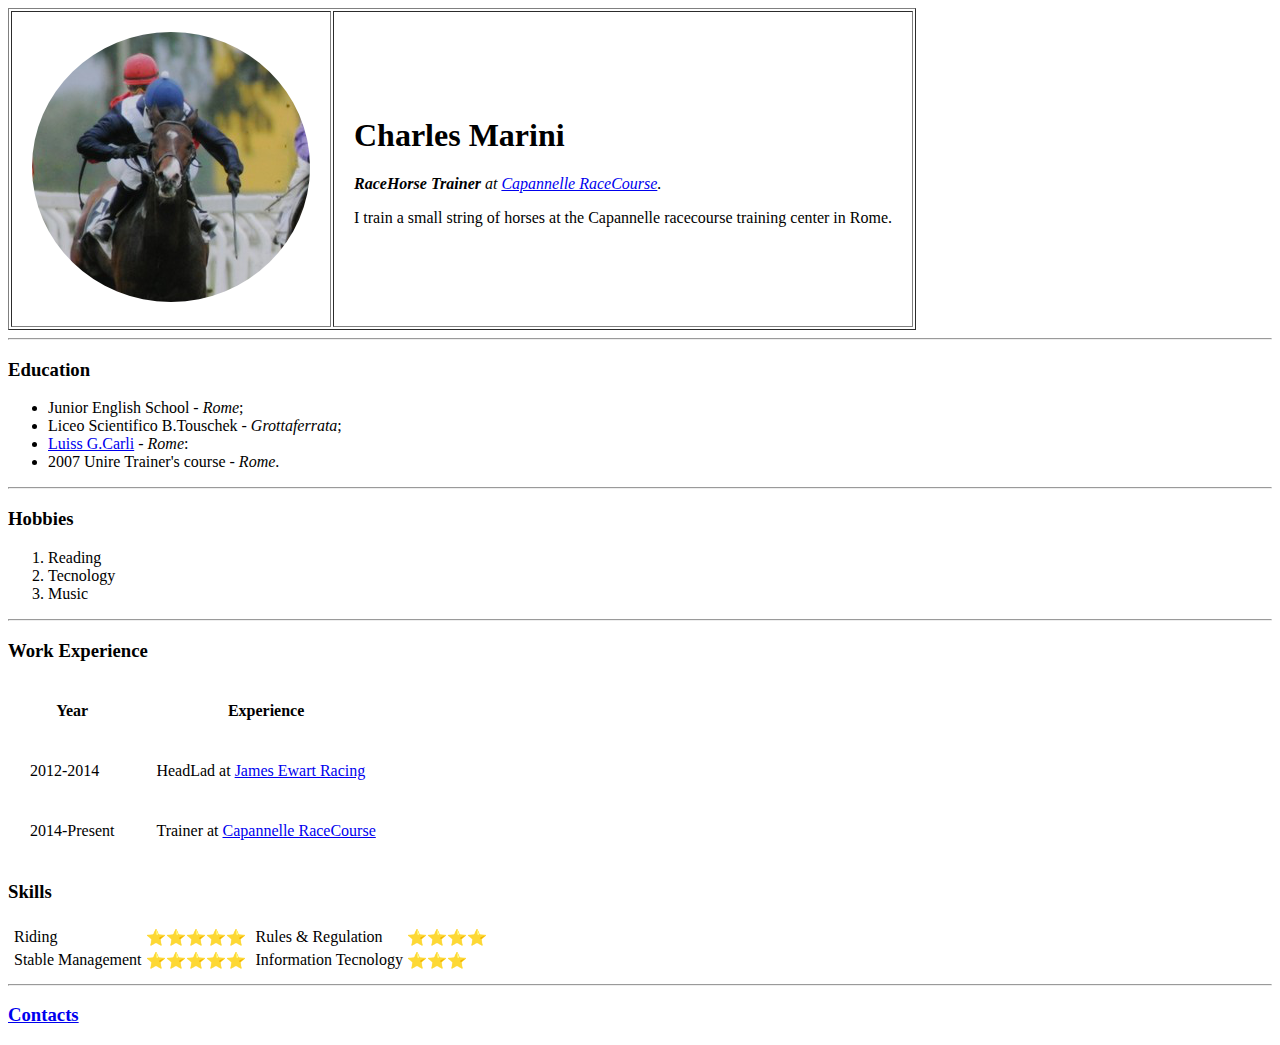
==== index.html @ ad30b363 "Add initial cv files" ====
<!DOCTYPE html>
<html lang="en" dir="ltr">

<head>
  <meta charset="utf-8">
  <title>Charles' Personal Site</title>
</head>

<body>
  <table border="1" cellpadding="20">
    <td><img src="Images/df_twitter.png" alt="Charles Marini Profile"></td>
    <td>
      <h1>Charles Marini</h1>
      <p><em><strong>RaceHorse Trainer</strong> at <a href="https://www.capannelleippodromo.it/">Capannelle RaceCourse</a>.</em></p>
      <p>I train a small string of horses at the Capannelle racecourse training center in Rome.</p>
    </td>
  </table>
  <hr>
  <h3>Education</h3>
  <ul>
    <li>Junior English School - <em>Rome</em>;</li>
    <li>Liceo Scientifico B.Touschek - <em>Grottaferrata</em>;</li>
    <li><a href="https://www.luiss.it/">Luiss G.Carli</a> - <em>Rome</em>:</li>
    <li>2007 Unire Trainer's course - <em>Rome</em>.</li>
  </ul>
<hr>
  <h3>Hobbies</h3>
  <ol>
    <li>Reading</li>
    <li>Tecnology</li>
    <li>Music</li>
  </ol>
<hr>
  <h3>Work Experience</h3>
  <table cellpadding="20">
    <thead>
      <th>Year</th>
      <th>Experience</th>
    </thead>
    <tr>
      <td>2012-2014</td>
      <td>HeadLad at <a href="https://www.jamesewartracing.com/">James Ewart Racing</a></td>
    </tr>
    <tr>
      <td>2014-Present</td>
      <td>Trainer at <a href="https://www.capannelleippodromo.it/">Capannelle RaceCourse</a></td>
    </tr>
  </table>
  <h3>Skills</h3>
  <table>
    <td>
      <table>
        <tr>
          <td>Riding</td>
          <td>⭐⭐⭐⭐⭐</td>
        </tr>
        <tr>
          <td>Stable Management</td>
          <td>⭐⭐⭐⭐⭐</td>
        </tr>
      </table>
    </td>
    <td>
      <table>
        <tr>
          <td>Rules & Regulation</td>
          <td>⭐⭐⭐⭐</td>
        </tr>
        <tr>
          <td>Information Tecnology</td>
          <td>⭐⭐⭐</td>
        </tr>
      </table>
    </td>
  </table>
  <hr>
  <h3><a href="contacts.html">Contacts</a></h3>
</body>

</html>
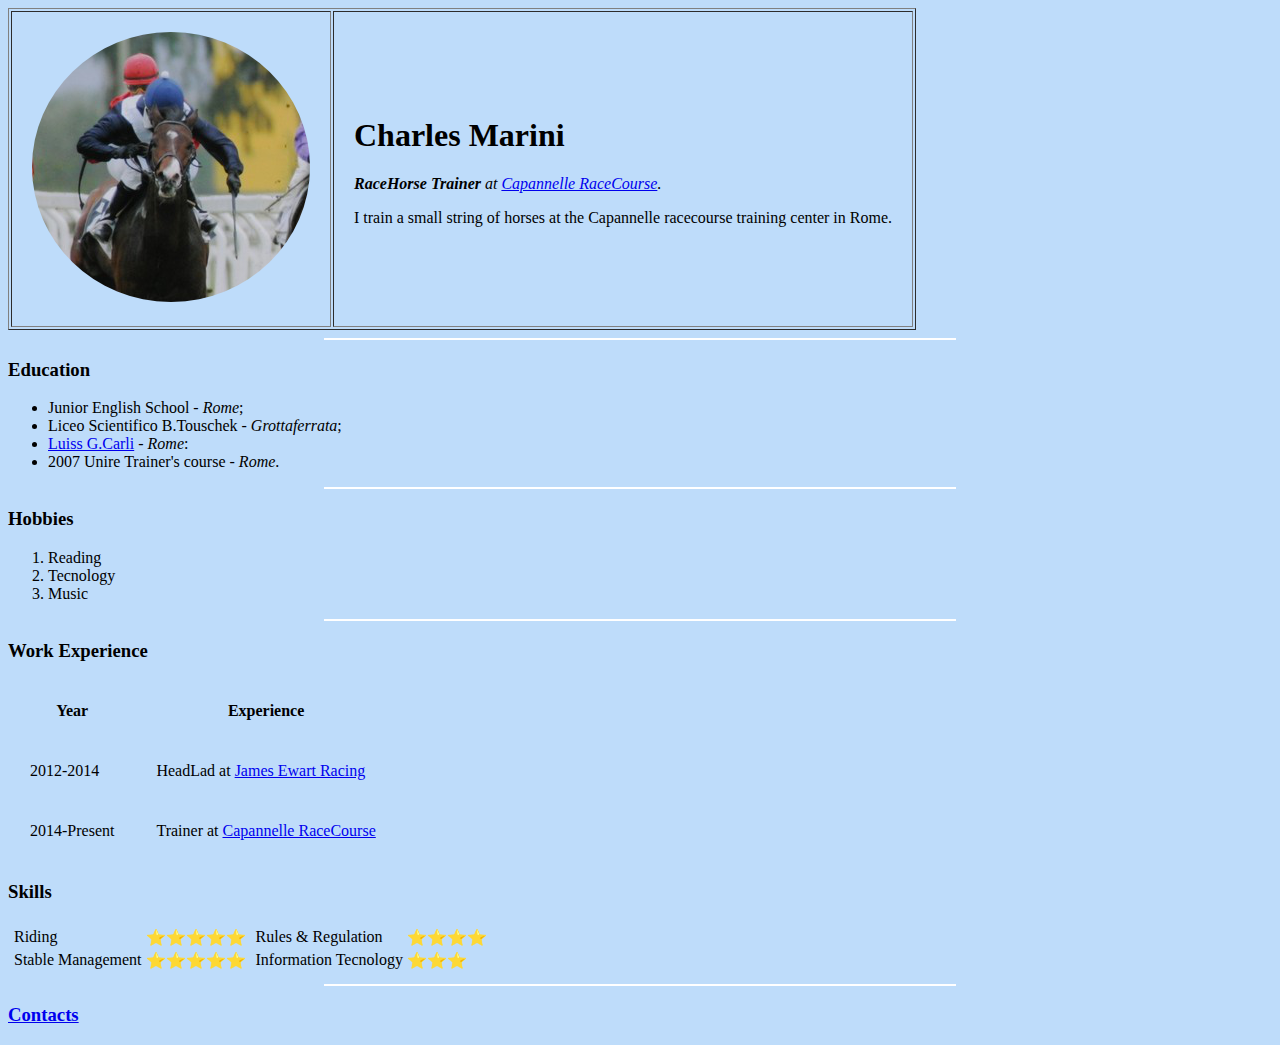
==== commit 2419d72e: "Add files via upload" ====
--- a/index.html
+++ b/index.html
@@ -4,6 +4,20 @@
 <head>
   <meta charset="utf-8">
   <title>Charles' Personal Site</title>
+
+  <style>
+
+    body {
+      background-color: #bedcfa;
+    }
+
+    hr {
+      background-color: white;
+      border-style: none;
+      height: 2px;
+      width: 50%;
+    }
+  </style>
 </head>
 
 <body>
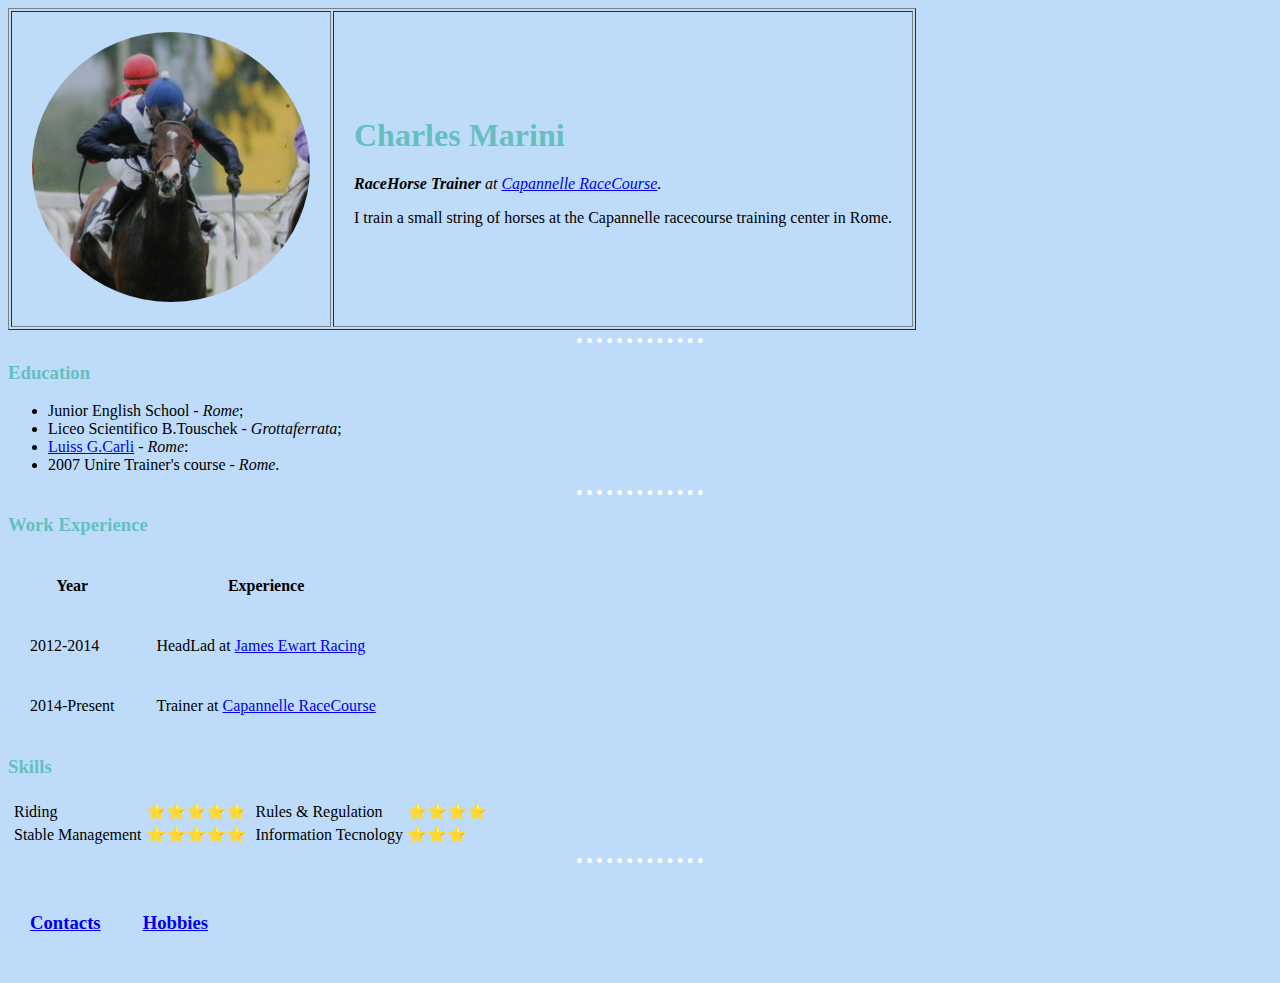
==== commit f17ddede: "Add files via upload" ====
--- a/index.html
+++ b/index.html
@@ -4,20 +4,8 @@
 <head>
   <meta charset="utf-8">
   <title>Charles' Personal Site</title>
+<link rel="stylesheet" href="css/styles.css">
 
-  <style>
-
-    body {
-      background-color: #bedcfa;
-    }
-
-    hr {
-      background-color: white;
-      border-style: none;
-      height: 2px;
-      width: 50%;
-    }
-  </style>
 </head>
 
 <body>
@@ -37,13 +25,6 @@
     <li><a href="https://www.luiss.it/">Luiss G.Carli</a> - <em>Rome</em>:</li>
     <li>2007 Unire Trainer's course - <em>Rome</em>.</li>
   </ul>
-<hr>
-  <h3>Hobbies</h3>
-  <ol>
-    <li>Reading</li>
-    <li>Tecnology</li>
-    <li>Music</li>
-  </ol>
 <hr>
   <h3>Work Experience</h3>
   <table cellpadding="20">
@@ -88,7 +69,12 @@
     </td>
   </table>
   <hr>
-  <h3><a href="contacts.html">Contacts</a></h3>
+  <table cellpadding="20">
+    <tr>
+      <td><h3><a href="contacts.html">Contacts</a></h3></td>
+      <td><h3><a href="hobbies.html">Hobbies</a></h3></td>
+    </tr>
+  </table>
 </body>
 
 </html>
--- a/css/styles.css
+++ b/css/styles.css
@@ -0,0 +1,15 @@
+body {
+  background-color: #bedcfa;
+}
+h1{
+  color: #66BFBF;
+}
+h3{
+  color: #66BFBF;
+}
+hr {
+  border-style: dotted none none;
+  border-color: white;
+  border-width: 5px;
+  width: 10%;
+}
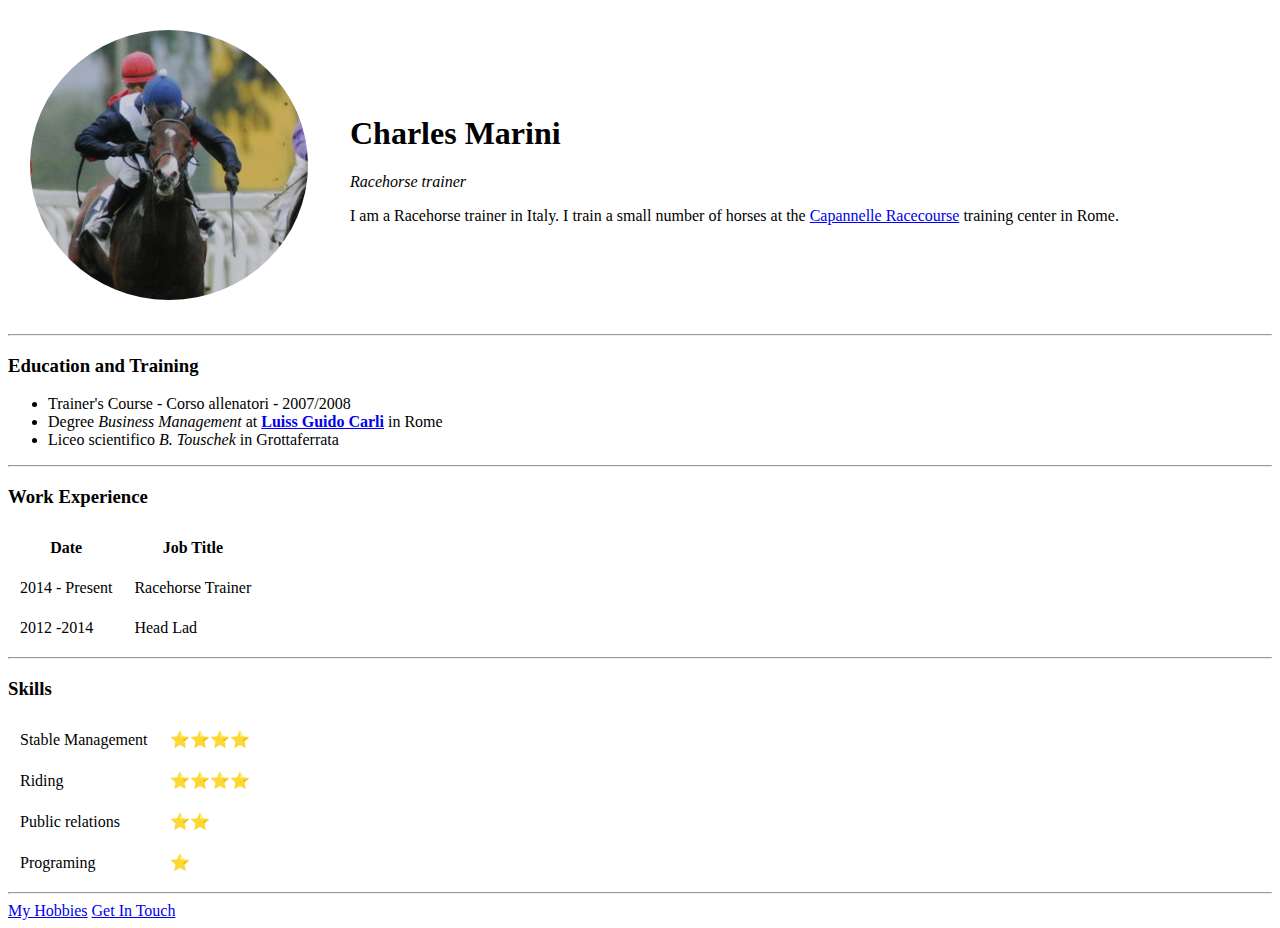
==== commit 26cbbc57: "Add initial cv website" ====
--- a/index.html
+++ b/index.html
@@ -3,78 +3,74 @@
 
 <head>
   <meta charset="utf-8">
-  <title>Charles' Personal Site</title>
-<link rel="stylesheet" href="css/styles.css">
-
+  <title>🏇Charles' Personal Site 🏇</title>
 </head>
 
 <body>
-  <table border="1" cellpadding="20">
-    <td><img src="Images/df_twitter.png" alt="Charles Marini Profile"></td>
+  <table cellpadding="20">
+    <td>
+      <img src="Images/df_twitter.png" alt="horserace_image">
+    </td>
     <td>
       <h1>Charles Marini</h1>
-      <p><em><strong>RaceHorse Trainer</strong> at <a href="https://www.capannelleippodromo.it/">Capannelle RaceCourse</a>.</em></p>
-      <p>I train a small string of horses at the Capannelle racecourse training center in Rome.</p>
+      <p><em>Racehorse trainer</em></p>
+      <p>I am a Racehorse trainer in Italy. I train a small number of horses at the <a href="https://www.capannelleippodromo.it/">Capannelle Racecourse</a> training center in Rome.</p>
     </td>
   </table>
+
+
   <hr>
-  <h3>Education</h3>
+  <h3>Education and Training</h3>
   <ul>
-    <li>Junior English School - <em>Rome</em>;</li>
-    <li>Liceo Scientifico B.Touschek - <em>Grottaferrata</em>;</li>
-    <li><a href="https://www.luiss.it/">Luiss G.Carli</a> - <em>Rome</em>:</li>
-    <li>2007 Unire Trainer's course - <em>Rome</em>.</li>
+    <li>Trainer's Course - Corso allenatori - 2007/2008</li>
+    <li>Degree <em>Business Management</em> at <strong><a href="https://encrypted-tbn0.gstatic.com/images?q=tbn:ANd9GcQ93vMoRJO9nmFrJnzLZx3SmbM7VaZcFbX61A&usqp=CAU" alt="Giardini Ateneo Luiss">Luiss Guido Carli</a></strong> in Rome</li>
+    <li>Liceo scientifico <em>B. Touschek</em> in Grottaferrata</li>
   </ul>
-<hr>
+  <hr>
   <h3>Work Experience</h3>
-  <table cellpadding="20">
+  <table cellpadding="10">
     <thead>
-      <th>Year</th>
-      <th>Experience</th>
+      <tr>
+        <th>Date</th>
+        <th>Job Title</th>
+      </tr>
     </thead>
-    <tr>
-      <td>2012-2014</td>
-      <td>HeadLad at <a href="https://www.jamesewartracing.com/">James Ewart Racing</a></td>
-    </tr>
-    <tr>
-      <td>2014-Present</td>
-      <td>Trainer at <a href="https://www.capannelleippodromo.it/">Capannelle RaceCourse</a></td>
-    </tr>
-  </table>
-  <h3>Skills</h3>
-  <table>
-    <td>
-      <table>
-        <tr>
-          <td>Riding</td>
-          <td>⭐⭐⭐⭐⭐</td>
-        </tr>
-        <tr>
-          <td>Stable Management</td>
-          <td>⭐⭐⭐⭐⭐</td>
-        </tr>
-      </table>
-    </td>
-    <td>
-      <table>
-        <tr>
-          <td>Rules & Regulation</td>
-          <td>⭐⭐⭐⭐</td>
-        </tr>
-        <tr>
-          <td>Information Tecnology</td>
-          <td>⭐⭐⭐</td>
-        </tr>
-      </table>
-    </td>
+    <tbody>
+      <tr>
+        <td>2014 - Present</td>
+        <td>Racehorse Trainer</td>
+      </tr>
+      <tr>
+        <td>2012 -2014</td>
+        <td>Head Lad</td>
+      </tr>
+    </tbody>
   </table>
   <hr>
-  <table cellpadding="20">
-    <tr>
-      <td><h3><a href="contacts.html">Contacts</a></h3></td>
-      <td><h3><a href="hobbies.html">Hobbies</a></h3></td>
-    </tr>
+  <h3>Skills</h3>
+  <table cellpadding="10">
+    <tbody>
+      <tr>
+        <td>Stable Management</td>
+        <td>⭐⭐⭐⭐</td>
+      </tr>
+      <tr>
+        <td>Riding</td>
+        <td>⭐⭐⭐⭐</td>
+      </tr>
+      <tr>
+        <td>Public relations</td>
+        <td>⭐⭐</td>
+      </tr>
+      <tr>
+        <td>Programing</td>
+        <td>⭐</td>
+      </tr>
+    </tbody>
   </table>
+  <hr>
+  <a href="hobbies.html">My Hobbies</a>
+  <a href="contacts.html">Get In Touch</a>
 </body>
 
 </html>
